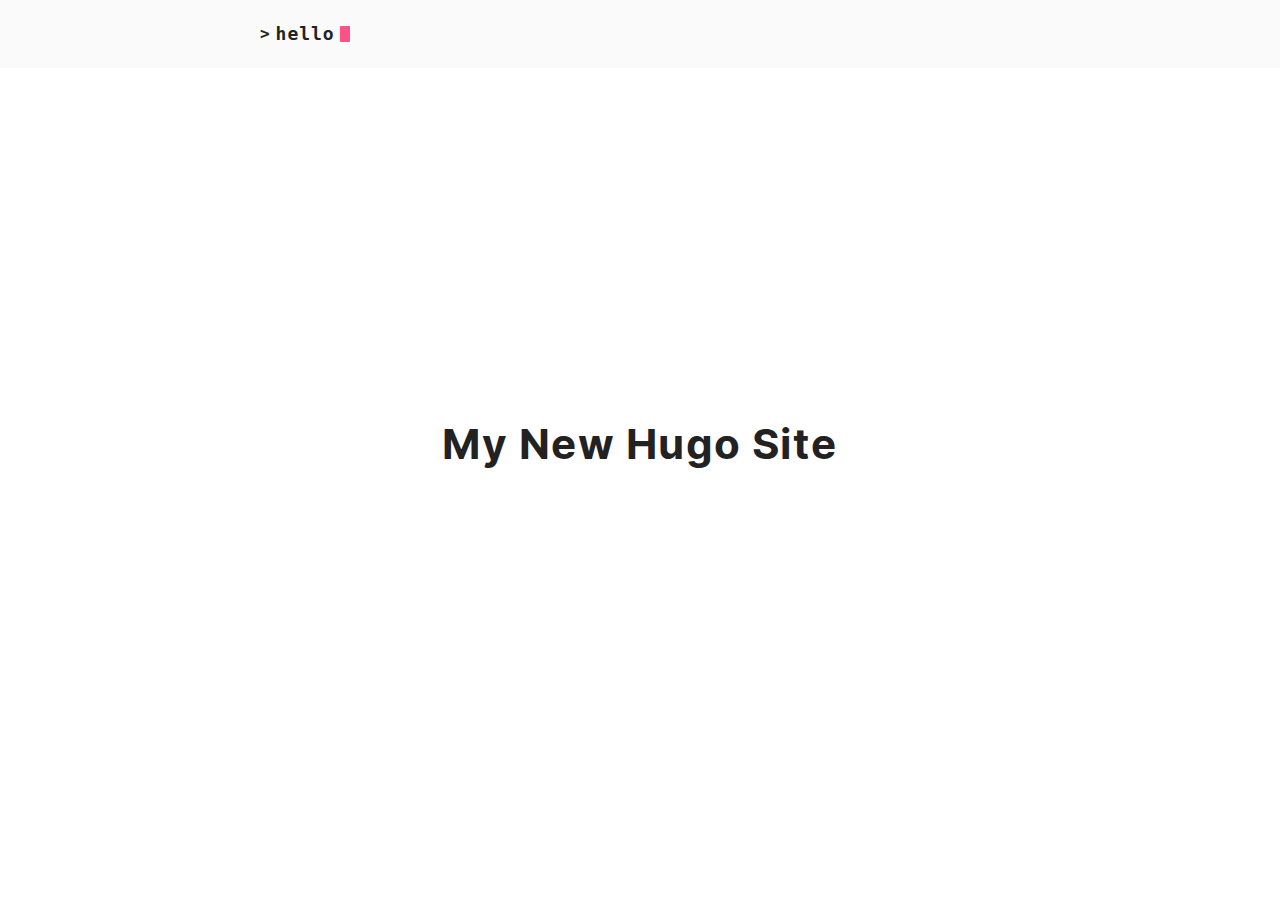
==== index.html @ 750bad56 "init commit" ====
<!DOCTYPE html>
<html lang="en">
    <head>
	<meta name="generator" content="Hugo 0.145.0">
        <meta charset="UTF-8">
<meta http-equiv="X-UA-Compatible" content="ie=edge">

<meta name="viewport" content="width=device-width, initial-scale=1, shrink-to-fit=no">
<meta name="author" content="">
<meta name="description" content="" />
<meta name="keywords" content="" />
<meta name="robots" content="noodp" />
<meta name="theme-color" content="" />
<link rel="canonical" href="https://macquarrielucas.github.io/" />


    <title>
        
            My New Hugo Site 
        
    </title>





  <link rel="stylesheet" href="/main.min.244183cde1a38e0b08f82c11791181288f9aac1cc9618cd6f4e9e7710c5768ba.css" integrity="sha256-JEGDzeGjjgsI&#43;CwReRGBKI&#43;arBzJYYzW9OnncQxXaLo=" crossorigin="anonymous">





    <link rel="apple-touch-icon" sizes="180x180" href="/apple-touch-icon.png">
    <link rel="icon" type="image/png" sizes="32x32" href="/favicon-32x32.png">
    <link rel="icon" type="image/png" sizes="16x16" href="/favicon-16x16.png">
    <link rel="manifest" href="/site.webmanifest">
    <link rel="mask-icon" href="/safari-pinned-tab.svg" color="">
    <link rel="shortcut icon" href="/favicon.ico">
    <meta name="msapplication-TileColor" content="">



  <meta itemprop="name" content="My New Hugo Site">
  <meta itemprop="datePublished" content="2025-03-16T07:14:20-03:00">
  <meta itemprop="dateModified" content="2025-03-16T07:14:20-03:00">

  <meta name="twitter:card" content="summary">
  <meta name="twitter:title" content="My New Hugo Site">









<link rel="alternate" type="application/rss+xml" href="https://macquarrielucas.github.io/index.xml" title="My New Hugo Site" />









    </head>

    
    <body class="">

    
        <div class="container">
            <header class="header">
    <span class="header__inner">
        <a href="/" style="text-decoration: none;">
    <div class="logo">
        
            <span class="logo__mark">></span>
            <span class="logo__text ">
                hello</span>
            <span class="logo__cursor" style=
                  "
                   
                   ">
            </span>
        
    </div>
</a>


        <span class="header__right">
        </span>
    </span>
</header>


            <div class="content">
                
    <main>
        <div>
            

            <h1>My New Hugo Site</h1>

            
        </div>
    </main>

            </div>

            
                <footer class="footer">
    
    
</footer>

            
        </div>

        



<script type="text/javascript" src="/bundle.min.e89fda0f29b95d33f6f4224dd9e5cf69d84aff3818be2b0d73e731689cc374261b016d17d46f8381962fb4a1577ba3017b1f23509d894f6e66431f988c00889e.js" integrity="sha512-6J/aDym5XTP29CJN2eXPadhK/zgYvisNc&#43;cxaJzDdCYbAW0X1G&#43;DgZYvtKFXe6MBex8jUJ2JT25mQx&#43;YjACIng=="></script>




    </body>
</html>
---- main.min.244183cde1a38e0b08f82c11791181288f9aac1cc9618cd6f4e9e7710c5768ba.css ----
﻿::-webkit-scrollbar{width:8px;height:8px;background:#212020}::-webkit-scrollbar-thumb{background:#888}::-webkit-scrollbar-thumb:hover{background:#dcdcdc}html{line-height:1.15;-webkit-text-size-adjust:100%}body{margin:0}main{display:block}h1{font-size:2em;margin:.67em 0}hr{box-sizing:content-box;height:0;overflow:visible}pre{font-family:monospace,monospace;font-display:auto;font-size:1em}a{background-color:transparent}abbr[title]{border-bottom:none;text-decoration:underline;text-decoration:underline dotted}b,strong{font-weight:bolder}code,kbd,samp{font-family:monospace,monospace;font-display:auto;font-size:1em}small{font-size:80%}sub,sup{font-size:75%;line-height:0;position:relative;vertical-align:baseline}sub{bottom:-.25em}sup{top:-.5em}img{border-style:none}button,input,optgroup,select,textarea{font-family:inherit;font-display:auto;font-size:100%;line-height:1.15;margin:0}button,input{overflow:visible}button,select{text-transform:none}button,[type=button],[type=reset],[type=submit]{-webkit-appearance:button}button::-moz-focus-inner,[type=button]::-moz-focus-inner,[type=reset]::-moz-focus-inner,[type=submit]::-moz-focus-inner{border-style:none;padding:0}button:-moz-focusring,[type=button]:-moz-focusring,[type=reset]:-moz-focusring,[type=submit]:-moz-focusring{outline:1px dotted ButtonText}fieldset{padding:.35em .75em .625em}legend{box-sizing:border-box;color:inherit;display:table;max-width:100%;padding:0;white-space:normal}progress{vertical-align:baseline}textarea{overflow:auto}[type=checkbox],[type=radio]{box-sizing:border-box;padding:0}[type=number]::-webkit-inner-spin-button,[type=number]::-webkit-outer-spin-button{height:auto}[type=search]{-webkit-appearance:textfield;outline-offset:-2px}[type=search]::-webkit-search-decoration{-webkit-appearance:none}::-webkit-file-upload-button{-webkit-appearance:button;font:inherit}details{display:block}summary{display:list-item}template{display:none}[hidden]{display:none}code[class*=language-],pre[class*=language-]{color:#fff;background:0 0;font-family:Consolas,Monaco,andale mono,ubuntu mono,monospace;font-size:1em;text-align:left;text-shadow:0 -.1em .2em #000;white-space:pre;word-spacing:normal;word-break:normal;word-wrap:normal;line-height:1.5;-moz-tab-size:4;-o-tab-size:4;tab-size:4;-webkit-hyphens:none;-moz-hyphens:none;-ms-hyphens:none;hyphens:none}pre[class*=language-],:not(pre)>code[class*=language-]{background:#141414}pre[class*=language-]{border-radius:.5em;border:.3em solid #545454;box-shadow:1px 1px .5em black inset;margin:.5em 0;overflow:auto;padding:1em}pre[class*=language-]::-moz-selection{background:#27292a}pre[class*=language-]::selection{background:#27292a}pre[class*=language-]::-moz-selection,pre[class*=language-] ::-moz-selection,code[class*=language-]::-moz-selection,code[class*=language-] ::-moz-selection{text-shadow:none;background:rgba(237,237,237,.15)}pre[class*=language-]::selection,pre[class*=language-] ::selection,code[class*=language-]::selection,code[class*=language-] ::selection{text-shadow:none;background:rgba(237,237,237,.15)}:not(pre)>code[class*=language-]{border-radius:.3em;border:.13em solid #545454;box-shadow:1px 1px .3em -.1em black inset;padding:.15em .2em .05em;white-space:normal}.token.comment,.token.prolog,.token.doctype,.token.cdata{color:#787878}.token.punctuation{opacity:.7}.token.namespace{opacity:.7}.token.tag,.token.boolean,.token.number,.token.deleted{color:#cf694a}.token.keyword,.token.property,.token.selector,.token.constant,.token.symbol,.token.builtin{color:#f9ee9a}.token.attr-name,.token.attr-value,.token.string,.token.char,.token.operator,.token.entity,.token.url,.language-css .token.string,.style .token.string,.token.variable,.token.inserted{color:#919e6b}.token.atrule{color:#7386a5}.token.regex,.token.important{color:#e9c163}.token.important,.token.bold{font-weight:700}.token.italic{font-style:italic}.token.entity{cursor:help}pre[data-line]{padding:1em 0 1em 3em;position:relative}.language-markup .token.tag,.language-markup .token.attr-name,.language-markup .token.punctuation{color:#ad895c}.token{position:relative;z-index:1}.line-highlight{background:rgba(84,84,84,.25);background:linear-gradient(to right,rgba(84,84,84,.1) 70%,rgba(84,84,84,0));border-bottom:1px dashed #545454;border-top:1px dashed #545454;left:0;line-height:inherit;margin-top:.75em;padding:inherit 0;pointer-events:none;position:absolute;right:0;white-space:pre;z-index:0}.line-highlight:before,.line-highlight[data-end]:after{background-color:#8794a6;border-radius:999px;box-shadow:0 1px white;color:#f5f2f0;content:attr(data-start);font:700 65%/1.5 sans-serif;left:.6em;min-width:1em;padding:0 .5em;position:absolute;text-align:center;text-shadow:none;top:.4em;vertical-align:.3em}.line-highlight[data-end]:after{bottom:.4em;content:attr(data-end);top:auto}pre[data-line]{position:relative;padding:1em 0 1em 3em}.line-highlight{position:absolute;left:0;right:0;padding:inherit 0;margin-top:1em;background:rgba(153,122,102,8%);background:linear-gradient(to right,rgba(153,122,102,.1) 70%,rgba(153,122,102,0));pointer-events:none;line-height:inherit;white-space:pre}@media print{.line-highlight{-webkit-print-color-adjust:exact;color-adjust:exact}}.line-highlight:before,.line-highlight[data-end]:after{content:attr(data-start);position:absolute;top:.4em;left:.6em;min-width:1em;padding:0 .5em;background-color:rgba(153,122,102,.4);color:#f5f2f0;font:700 65%/1.5 sans-serif;text-align:center;vertical-align:.3em;border-radius:999px;text-shadow:none;box-shadow:0 1px white}.line-highlight[data-end]:after{content:attr(data-end);top:auto;bottom:.4em}.line-numbers .line-highlight:before,.line-numbers .line-highlight:after{content:none}pre[id].linkable-line-numbers span.line-numbers-rows{pointer-events:all}pre[id].linkable-line-numbers span.line-numbers-rows>span:before{cursor:pointer}pre[id].linkable-line-numbers span.line-numbers-rows>span:hover:before{background-color:rgba(128,128,128,.2)}pre[class*=language-].line-numbers{position:relative;padding-left:3.8em;counter-reset:linenumber}pre[class*=language-].line-numbers>code{position:relative;white-space:inherit}.line-numbers .line-numbers-rows{position:absolute;pointer-events:none;top:0;font-size:100%;left:-3.8em;width:3em;letter-spacing:-1px;border-right:1px solid #999;-webkit-user-select:none;-moz-user-select:none;-ms-user-select:none;user-select:none}.line-numbers-rows>span{display:block;counter-increment:linenumber}.line-numbers-rows>span:before{content:counter(linenumber);color:#999;display:block;padding-right:.8em;text-align:right}div.code-toolbar{position:relative}div.code-toolbar>.toolbar{position:absolute;top:.3em;right:.2em;transition:opacity .3s ease-in-out;opacity:0}div.code-toolbar:hover>.toolbar{opacity:1}div.code-toolbar:focus-within>.toolbar{opacity:1}div.code-toolbar>.toolbar .toolbar-item{display:inline-block}div.code-toolbar>.toolbar a{cursor:pointer}div.code-toolbar>.toolbar button{background:0 0;border:0;color:inherit;font:inherit;line-height:normal;overflow:visible;padding:0;-webkit-user-select:none;-moz-user-select:none;-ms-user-select:none}div.code-toolbar>.toolbar a,div.code-toolbar>.toolbar button,div.code-toolbar>.toolbar span{color:#bbb;font-size:.8em;padding:0 .5em;background:#f5f2f0;background:rgba(224,224,224,.2);box-shadow:0 2px rgba(0,0,0,.2);border-radius:.5em}div.code-toolbar>.toolbar a:hover,div.code-toolbar>.toolbar a:focus,div.code-toolbar>.toolbar button:hover,div.code-toolbar>.toolbar button:focus,div.code-toolbar>.toolbar span:hover,div.code-toolbar>.toolbar span:focus{color:inherit;text-decoration:none}.fib{background-size:contain;background-position:50%;background-repeat:no-repeat}.fi{background-size:contain;background-position:50%;background-repeat:no-repeat;position:relative;display:inline-block;width:1.33333333em;line-height:1em}.fi:before{content:'\00a0'}.fi.fis{width:1em}.fi-xx{background-image:url(../flags/4x3/xx.svg)}.fi-xx.fis{background-image:url(../flags/1x1/xx.svg)}.fi-ad{background-image:url(../flags/4x3/ad.svg)}.fi-ad.fis{background-image:url(../flags/1x1/ad.svg)}.fi-ae{background-image:url(../flags/4x3/ae.svg)}.fi-ae.fis{background-image:url(../flags/1x1/ae.svg)}.fi-af{background-image:url(../flags/4x3/af.svg)}.fi-af.fis{background-image:url(../flags/1x1/af.svg)}.fi-ag{background-image:url(../flags/4x3/ag.svg)}.fi-ag.fis{background-image:url(../flags/1x1/ag.svg)}.fi-ai{background-image:url(../flags/4x3/ai.svg)}.fi-ai.fis{background-image:url(../flags/1x1/ai.svg)}.fi-al{background-image:url(../flags/4x3/al.svg)}.fi-al.fis{background-image:url(../flags/1x1/al.svg)}.fi-am{background-image:url(../flags/4x3/am.svg)}.fi-am.fis{background-image:url(../flags/1x1/am.svg)}.fi-ao{background-image:url(../flags/4x3/ao.svg)}.fi-ao.fis{background-image:url(../flags/1x1/ao.svg)}.fi-aq{background-image:url(../flags/4x3/aq.svg)}.fi-aq.fis{background-image:url(../flags/1x1/aq.svg)}.fi-ar{background-image:url(../flags/4x3/ar.svg)}.fi-ar.fis{background-image:url(../flags/1x1/ar.svg)}.fi-as{background-image:url(../flags/4x3/as.svg)}.fi-as.fis{background-image:url(../flags/1x1/as.svg)}.fi-at{background-image:url(../flags/4x3/at.svg)}.fi-at.fis{background-image:url(../flags/1x1/at.svg)}.fi-au{background-image:url(../flags/4x3/au.svg)}.fi-au.fis{background-image:url(../flags/1x1/au.svg)}.fi-aw{background-image:url(../flags/4x3/aw.svg)}.fi-aw.fis{background-image:url(../flags/1x1/aw.svg)}.fi-ax{background-image:url(../flags/4x3/ax.svg)}.fi-ax.fis{background-image:url(../flags/1x1/ax.svg)}.fi-az{background-image:url(../flags/4x3/az.svg)}.fi-az.fis{background-image:url(../flags/1x1/az.svg)}.fi-ba{background-image:url(../flags/4x3/ba.svg)}.fi-ba.fis{background-image:url(../flags/1x1/ba.svg)}.fi-bb{background-image:url(../flags/4x3/bb.svg)}.fi-bb.fis{background-image:url(../flags/1x1/bb.svg)}.fi-bd{background-image:url(../flags/4x3/bd.svg)}.fi-bd.fis{background-image:url(../flags/1x1/bd.svg)}.fi-be{background-image:url(../flags/4x3/be.svg)}.fi-be.fis{background-image:url(../flags/1x1/be.svg)}.fi-bf{background-image:url(../flags/4x3/bf.svg)}.fi-bf.fis{background-image:url(../flags/1x1/bf.svg)}.fi-bg{background-image:url(../flags/4x3/bg.svg)}.fi-bg.fis{background-image:url(../flags/1x1/bg.svg)}.fi-bh{background-image:url(../flags/4x3/bh.svg)}.fi-bh.fis{background-image:url(../flags/1x1/bh.svg)}.fi-bi{background-image:url(../flags/4x3/bi.svg)}.fi-bi.fis{background-image:url(../flags/1x1/bi.svg)}.fi-bj{background-image:url(../flags/4x3/bj.svg)}.fi-bj.fis{background-image:url(../flags/1x1/bj.svg)}.fi-bl{background-image:url(../flags/4x3/bl.svg)}.fi-bl.fis{background-image:url(../flags/1x1/bl.svg)}.fi-bm{background-image:url(../flags/4x3/bm.svg)}.fi-bm.fis{background-image:url(../flags/1x1/bm.svg)}.fi-bn{background-image:url(../flags/4x3/bn.svg)}.fi-bn.fis{background-image:url(../flags/1x1/bn.svg)}.fi-bo{background-image:url(../flags/4x3/bo.svg)}.fi-bo.fis{background-image:url(../flags/1x1/bo.svg)}.fi-bq{background-image:url(../flags/4x3/bq.svg)}.fi-bq.fis{background-image:url(../flags/1x1/bq.svg)}.fi-br{background-image:url(../flags/4x3/br.svg)}.fi-br.fis{background-image:url(../flags/1x1/br.svg)}.fi-bs{background-image:url(../flags/4x3/bs.svg)}.fi-bs.fis{background-image:url(../flags/1x1/bs.svg)}.fi-bt{background-image:url(../flags/4x3/bt.svg)}.fi-bt.fis{background-image:url(../flags/1x1/bt.svg)}.fi-bv{background-image:url(../flags/4x3/bv.svg)}.fi-bv.fis{background-image:url(../flags/1x1/bv.svg)}.fi-bw{background-image:url(../flags/4x3/bw.svg)}.fi-bw.fis{background-image:url(../flags/1x1/bw.svg)}.fi-by{background-image:url(../flags/4x3/by.svg)}.fi-by.fis{background-image:url(../flags/1x1/by.svg)}.fi-bz{background-image:url(../flags/4x3/bz.svg)}.fi-bz.fis{background-image:url(../flags/1x1/bz.svg)}.fi-ca{background-image:url(../flags/4x3/ca.svg)}.fi-ca.fis{background-image:url(../flags/1x1/ca.svg)}.fi-cc{background-image:url(../flags/4x3/cc.svg)}.fi-cc.fis{background-image:url(../flags/1x1/cc.svg)}.fi-cd{background-image:url(../flags/4x3/cd.svg)}.fi-cd.fis{background-image:url(../flags/1x1/cd.svg)}.fi-cf{background-image:url(../flags/4x3/cf.svg)}.fi-cf.fis{background-image:url(../flags/1x1/cf.svg)}.fi-cg{background-image:url(../flags/4x3/cg.svg)}.fi-cg.fis{background-image:url(../flags/1x1/cg.svg)}.fi-ch{background-image:url(../flags/4x3/ch.svg)}.fi-ch.fis{background-image:url(../flags/1x1/ch.svg)}.fi-ci{background-image:url(../flags/4x3/ci.svg)}.fi-ci.fis{background-image:url(../flags/1x1/ci.svg)}.fi-ck{background-image:url(../flags/4x3/ck.svg)}.fi-ck.fis{background-image:url(../flags/1x1/ck.svg)}.fi-cl{background-image:url(../flags/4x3/cl.svg)}.fi-cl.fis{background-image:url(../flags/1x1/cl.svg)}.fi-cm{background-image:url(../flags/4x3/cm.svg)}.fi-cm.fis{background-image:url(../flags/1x1/cm.svg)}.fi-cn{background-image:url(../flags/4x3/cn.svg)}.fi-cn.fis{background-image:url(../flags/1x1/cn.svg)}.fi-co{background-image:url(../flags/4x3/co.svg)}.fi-co.fis{background-image:url(../flags/1x1/co.svg)}.fi-cr{background-image:url(../flags/4x3/cr.svg)}.fi-cr.fis{background-image:url(../flags/1x1/cr.svg)}.fi-cu{background-image:url(../flags/4x3/cu.svg)}.fi-cu.fis{background-image:url(../flags/1x1/cu.svg)}.fi-cv{background-image:url(../flags/4x3/cv.svg)}.fi-cv.fis{background-image:url(../flags/1x1/cv.svg)}.fi-cw{background-image:url(../flags/4x3/cw.svg)}.fi-cw.fis{background-image:url(../flags/1x1/cw.svg)}.fi-cx{background-image:url(../flags/4x3/cx.svg)}.fi-cx.fis{background-image:url(../flags/1x1/cx.svg)}.fi-cy{background-image:url(../flags/4x3/cy.svg)}.fi-cy.fis{background-image:url(../flags/1x1/cy.svg)}.fi-cz{background-image:url(../flags/4x3/cz.svg)}.fi-cz.fis{background-image:url(../flags/1x1/cz.svg)}.fi-de{background-image:url(../flags/4x3/de.svg)}.fi-de.fis{background-image:url(../flags/1x1/de.svg)}.fi-dj{background-image:url(../flags/4x3/dj.svg)}.fi-dj.fis{background-image:url(../flags/1x1/dj.svg)}.fi-dk{background-image:url(../flags/4x3/dk.svg)}.fi-dk.fis{background-image:url(../flags/1x1/dk.svg)}.fi-dm{background-image:url(../flags/4x3/dm.svg)}.fi-dm.fis{background-image:url(../flags/1x1/dm.svg)}.fi-do{background-image:url(../flags/4x3/do.svg)}.fi-do.fis{background-image:url(../flags/1x1/do.svg)}.fi-dz{background-image:url(../flags/4x3/dz.svg)}.fi-dz.fis{background-image:url(../flags/1x1/dz.svg)}.fi-ec{background-image:url(../flags/4x3/ec.svg)}.fi-ec.fis{background-image:url(../flags/1x1/ec.svg)}.fi-ee{background-image:url(../flags/4x3/ee.svg)}.fi-ee.fis{background-image:url(../flags/1x1/ee.svg)}.fi-eg{background-image:url(../flags/4x3/eg.svg)}.fi-eg.fis{background-image:url(../flags/1x1/eg.svg)}.fi-eh{background-image:url(../flags/4x3/eh.svg)}.fi-eh.fis{background-image:url(../flags/1x1/eh.svg)}.fi-er{background-image:url(../flags/4x3/er.svg)}.fi-er.fis{background-image:url(../flags/1x1/er.svg)}.fi-es{background-image:url(../flags/4x3/es.svg)}.fi-es.fis{background-image:url(../flags/1x1/es.svg)}.fi-et{background-image:url(../flags/4x3/et.svg)}.fi-et.fis{background-image:url(../flags/1x1/et.svg)}.fi-fi{background-image:url(../flags/4x3/fi.svg)}.fi-fi.fis{background-image:url(../flags/1x1/fi.svg)}.fi-fj{background-image:url(../flags/4x3/fj.svg)}.fi-fj.fis{background-image:url(../flags/1x1/fj.svg)}.fi-fk{background-image:url(../flags/4x3/fk.svg)}.fi-fk.fis{background-image:url(../flags/1x1/fk.svg)}.fi-fm{background-image:url(../flags/4x3/fm.svg)}.fi-fm.fis{background-image:url(../flags/1x1/fm.svg)}.fi-fo{background-image:url(../flags/4x3/fo.svg)}.fi-fo.fis{background-image:url(../flags/1x1/fo.svg)}.fi-fr{background-image:url(../flags/4x3/fr.svg)}.fi-fr.fis{background-image:url(../flags/1x1/fr.svg)}.fi-ga{background-image:url(../flags/4x3/ga.svg)}.fi-ga.fis{background-image:url(../flags/1x1/ga.svg)}.fi-gb{background-image:url(../flags/4x3/gb.svg)}.fi-gb.fis{background-image:url(../flags/1x1/gb.svg)}.fi-gd{background-image:url(../flags/4x3/gd.svg)}.fi-gd.fis{background-image:url(../flags/1x1/gd.svg)}.fi-ge{background-image:url(../flags/4x3/ge.svg)}.fi-ge.fis{background-image:url(../flags/1x1/ge.svg)}.fi-gf{background-image:url(../flags/4x3/gf.svg)}.fi-gf.fis{background-image:url(../flags/1x1/gf.svg)}.fi-gg{background-image:url(../flags/4x3/gg.svg)}.fi-gg.fis{background-image:url(../flags/1x1/gg.svg)}.fi-gh{background-image:url(../flags/4x3/gh.svg)}.fi-gh.fis{background-image:url(../flags/1x1/gh.svg)}.fi-gi{background-image:url(../flags/4x3/gi.svg)}.fi-gi.fis{background-image:url(../flags/1x1/gi.svg)}.fi-gl{background-image:url(../flags/4x3/gl.svg)}.fi-gl.fis{background-image:url(../flags/1x1/gl.svg)}.fi-gm{background-image:url(../flags/4x3/gm.svg)}.fi-gm.fis{background-image:url(../flags/1x1/gm.svg)}.fi-gn{background-image:url(../flags/4x3/gn.svg)}.fi-gn.fis{background-image:url(../flags/1x1/gn.svg)}.fi-gp{background-image:url(../flags/4x3/gp.svg)}.fi-gp.fis{background-image:url(../flags/1x1/gp.svg)}.fi-gq{background-image:url(../flags/4x3/gq.svg)}.fi-gq.fis{background-image:url(../flags/1x1/gq.svg)}.fi-gr{background-image:url(../flags/4x3/gr.svg)}.fi-gr.fis{background-image:url(../flags/1x1/gr.svg)}.fi-gs{background-image:url(../flags/4x3/gs.svg)}.fi-gs.fis{background-image:url(../flags/1x1/gs.svg)}.fi-gt{background-image:url(../flags/4x3/gt.svg)}.fi-gt.fis{background-image:url(../flags/1x1/gt.svg)}.fi-gu{background-image:url(../flags/4x3/gu.svg)}.fi-gu.fis{background-image:url(../flags/1x1/gu.svg)}.fi-gw{background-image:url(../flags/4x3/gw.svg)}.fi-gw.fis{background-image:url(../flags/1x1/gw.svg)}.fi-gy{background-image:url(../flags/4x3/gy.svg)}.fi-gy.fis{background-image:url(../flags/1x1/gy.svg)}.fi-hk{background-image:url(../flags/4x3/hk.svg)}.fi-hk.fis{background-image:url(../flags/1x1/hk.svg)}.fi-hm{background-image:url(../flags/4x3/hm.svg)}.fi-hm.fis{background-image:url(../flags/1x1/hm.svg)}.fi-hn{background-image:url(../flags/4x3/hn.svg)}.fi-hn.fis{background-image:url(../flags/1x1/hn.svg)}.fi-hr{background-image:url(../flags/4x3/hr.svg)}.fi-hr.fis{background-image:url(../flags/1x1/hr.svg)}.fi-ht{background-image:url(../flags/4x3/ht.svg)}.fi-ht.fis{background-image:url(../flags/1x1/ht.svg)}.fi-hu{background-image:url(../flags/4x3/hu.svg)}.fi-hu.fis{background-image:url(../flags/1x1/hu.svg)}.fi-id{background-image:url(../flags/4x3/id.svg)}.fi-id.fis{background-image:url(../flags/1x1/id.svg)}.fi-ie{background-image:url(../flags/4x3/ie.svg)}.fi-ie.fis{background-image:url(../flags/1x1/ie.svg)}.fi-il{background-image:url(../flags/4x3/il.svg)}.fi-il.fis{background-image:url(../flags/1x1/il.svg)}.fi-im{background-image:url(../flags/4x3/im.svg)}.fi-im.fis{background-image:url(../flags/1x1/im.svg)}.fi-in{background-image:url(../flags/4x3/in.svg)}.fi-in.fis{background-image:url(../flags/1x1/in.svg)}.fi-io{background-image:url(../flags/4x3/io.svg)}.fi-io.fis{background-image:url(../flags/1x1/io.svg)}.fi-iq{background-image:url(../flags/4x3/iq.svg)}.fi-iq.fis{background-image:url(../flags/1x1/iq.svg)}.fi-ir{background-image:url(../flags/4x3/ir.svg)}.fi-ir.fis{background-image:url(../flags/1x1/ir.svg)}.fi-is{background-image:url(../flags/4x3/is.svg)}.fi-is.fis{background-image:url(../flags/1x1/is.svg)}.fi-it{background-image:url(../flags/4x3/it.svg)}.fi-it.fis{background-image:url(../flags/1x1/it.svg)}.fi-je{background-image:url(../flags/4x3/je.svg)}.fi-je.fis{background-image:url(../flags/1x1/je.svg)}.fi-jm{background-image:url(../flags/4x3/jm.svg)}.fi-jm.fis{background-image:url(../flags/1x1/jm.svg)}.fi-jo{background-image:url(../flags/4x3/jo.svg)}.fi-jo.fis{background-image:url(../flags/1x1/jo.svg)}.fi-jp{background-image:url(../flags/4x3/jp.svg)}.fi-jp.fis{background-image:url(../flags/1x1/jp.svg)}.fi-ke{background-image:url(../flags/4x3/ke.svg)}.fi-ke.fis{background-image:url(../flags/1x1/ke.svg)}.fi-kg{background-image:url(../flags/4x3/kg.svg)}.fi-kg.fis{background-image:url(../flags/1x1/kg.svg)}.fi-kh{background-image:url(../flags/4x3/kh.svg)}.fi-kh.fis{background-image:url(../flags/1x1/kh.svg)}.fi-ki{background-image:url(../flags/4x3/ki.svg)}.fi-ki.fis{background-image:url(../flags/1x1/ki.svg)}.fi-km{background-image:url(../flags/4x3/km.svg)}.fi-km.fis{background-image:url(../flags/1x1/km.svg)}.fi-kn{background-image:url(../flags/4x3/kn.svg)}.fi-kn.fis{background-image:url(../flags/1x1/kn.svg)}.fi-kp{background-image:url(../flags/4x3/kp.svg)}.fi-kp.fis{background-image:url(../flags/1x1/kp.svg)}.fi-kr{background-image:url(../flags/4x3/kr.svg)}.fi-kr.fis{background-image:url(../flags/1x1/kr.svg)}.fi-kw{background-image:url(../flags/4x3/kw.svg)}.fi-kw.fis{background-image:url(../flags/1x1/kw.svg)}.fi-ky{background-image:url(../flags/4x3/ky.svg)}.fi-ky.fis{background-image:url(../flags/1x1/ky.svg)}.fi-kz{background-image:url(../flags/4x3/kz.svg)}.fi-kz.fis{background-image:url(../flags/1x1/kz.svg)}.fi-la{background-image:url(../flags/4x3/la.svg)}.fi-la.fis{background-image:url(../flags/1x1/la.svg)}.fi-lb{background-image:url(../flags/4x3/lb.svg)}.fi-lb.fis{background-image:url(../flags/1x1/lb.svg)}.fi-lc{background-image:url(../flags/4x3/lc.svg)}.fi-lc.fis{background-image:url(../flags/1x1/lc.svg)}.fi-li{background-image:url(../flags/4x3/li.svg)}.fi-li.fis{background-image:url(../flags/1x1/li.svg)}.fi-lk{background-image:url(../flags/4x3/lk.svg)}.fi-lk.fis{background-image:url(../flags/1x1/lk.svg)}.fi-lr{background-image:url(../flags/4x3/lr.svg)}.fi-lr.fis{background-image:url(../flags/1x1/lr.svg)}.fi-ls{background-image:url(../flags/4x3/ls.svg)}.fi-ls.fis{background-image:url(../flags/1x1/ls.svg)}.fi-lt{background-image:url(../flags/4x3/lt.svg)}.fi-lt.fis{background-image:url(../flags/1x1/lt.svg)}.fi-lu{background-image:url(../flags/4x3/lu.svg)}.fi-lu.fis{background-image:url(../flags/1x1/lu.svg)}.fi-lv{background-image:url(../flags/4x3/lv.svg)}.fi-lv.fis{background-image:url(../flags/1x1/lv.svg)}.fi-ly{background-image:url(../flags/4x3/ly.svg)}.fi-ly.fis{background-image:url(../flags/1x1/ly.svg)}.fi-ma{background-image:url(../flags/4x3/ma.svg)}.fi-ma.fis{background-image:url(../flags/1x1/ma.svg)}.fi-mc{background-image:url(../flags/4x3/mc.svg)}.fi-mc.fis{background-image:url(../flags/1x1/mc.svg)}.fi-md{background-image:url(../flags/4x3/md.svg)}.fi-md.fis{background-image:url(../flags/1x1/md.svg)}.fi-me{background-image:url(../flags/4x3/me.svg)}.fi-me.fis{background-image:url(../flags/1x1/me.svg)}.fi-mf{background-image:url(../flags/4x3/mf.svg)}.fi-mf.fis{background-image:url(../flags/1x1/mf.svg)}.fi-mg{background-image:url(../flags/4x3/mg.svg)}.fi-mg.fis{background-image:url(../flags/1x1/mg.svg)}.fi-mh{background-image:url(../flags/4x3/mh.svg)}.fi-mh.fis{background-image:url(../flags/1x1/mh.svg)}.fi-mk{background-image:url(../flags/4x3/mk.svg)}.fi-mk.fis{background-image:url(../flags/1x1/mk.svg)}.fi-ml{background-image:url(../flags/4x3/ml.svg)}.fi-ml.fis{background-image:url(../flags/1x1/ml.svg)}.fi-mm{background-image:url(../flags/4x3/mm.svg)}.fi-mm.fis{background-image:url(../flags/1x1/mm.svg)}.fi-mn{background-image:url(../flags/4x3/mn.svg)}.fi-mn.fis{background-image:url(../flags/1x1/mn.svg)}.fi-mo{background-image:url(../flags/4x3/mo.svg)}.fi-mo.fis{background-image:url(../flags/1x1/mo.svg)}.fi-mp{background-image:url(../flags/4x3/mp.svg)}.fi-mp.fis{background-image:url(../flags/1x1/mp.svg)}.fi-mq{background-image:url(../flags/4x3/mq.svg)}.fi-mq.fis{background-image:url(../flags/1x1/mq.svg)}.fi-mr{background-image:url(../flags/4x3/mr.svg)}.fi-mr.fis{background-image:url(../flags/1x1/mr.svg)}.fi-ms{background-image:url(../flags/4x3/ms.svg)}.fi-ms.fis{background-image:url(../flags/1x1/ms.svg)}.fi-mt{background-image:url(../flags/4x3/mt.svg)}.fi-mt.fis{background-image:url(../flags/1x1/mt.svg)}.fi-mu{background-image:url(../flags/4x3/mu.svg)}.fi-mu.fis{background-image:url(../flags/1x1/mu.svg)}.fi-mv{background-image:url(../flags/4x3/mv.svg)}.fi-mv.fis{background-image:url(../flags/1x1/mv.svg)}.fi-mw{background-image:url(../flags/4x3/mw.svg)}.fi-mw.fis{background-image:url(../flags/1x1/mw.svg)}.fi-mx{background-image:url(../flags/4x3/mx.svg)}.fi-mx.fis{background-image:url(../flags/1x1/mx.svg)}.fi-my{background-image:url(../flags/4x3/my.svg)}.fi-my.fis{background-image:url(../flags/1x1/my.svg)}.fi-mz{background-image:url(../flags/4x3/mz.svg)}.fi-mz.fis{background-image:url(../flags/1x1/mz.svg)}.fi-na{background-image:url(../flags/4x3/na.svg)}.fi-na.fis{background-image:url(../flags/1x1/na.svg)}.fi-nc{background-image:url(../flags/4x3/nc.svg)}.fi-nc.fis{background-image:url(../flags/1x1/nc.svg)}.fi-ne{background-image:url(../flags/4x3/ne.svg)}.fi-ne.fis{background-image:url(../flags/1x1/ne.svg)}.fi-nf{background-image:url(../flags/4x3/nf.svg)}.fi-nf.fis{background-image:url(../flags/1x1/nf.svg)}.fi-ng{background-image:url(../flags/4x3/ng.svg)}.fi-ng.fis{background-image:url(../flags/1x1/ng.svg)}.fi-ni{background-image:url(../flags/4x3/ni.svg)}.fi-ni.fis{background-image:url(../flags/1x1/ni.svg)}.fi-nl{background-image:url(../flags/4x3/nl.svg)}.fi-nl.fis{background-image:url(../flags/1x1/nl.svg)}.fi-no{background-image:url(../flags/4x3/no.svg)}.fi-no.fis{background-image:url(../flags/1x1/no.svg)}.fi-np{background-image:url(../flags/4x3/np.svg)}.fi-np.fis{background-image:url(../flags/1x1/np.svg)}.fi-nr{background-image:url(../flags/4x3/nr.svg)}.fi-nr.fis{background-image:url(../flags/1x1/nr.svg)}.fi-nu{background-image:url(../flags/4x3/nu.svg)}.fi-nu.fis{background-image:url(../flags/1x1/nu.svg)}.fi-nz{background-image:url(../flags/4x3/nz.svg)}.fi-nz.fis{background-image:url(../flags/1x1/nz.svg)}.fi-om{background-image:url(../flags/4x3/om.svg)}.fi-om.fis{background-image:url(../flags/1x1/om.svg)}.fi-pa{background-image:url(../flags/4x3/pa.svg)}.fi-pa.fis{background-image:url(../flags/1x1/pa.svg)}.fi-pe{background-image:url(../flags/4x3/pe.svg)}.fi-pe.fis{background-image:url(../flags/1x1/pe.svg)}.fi-pf{background-image:url(../flags/4x3/pf.svg)}.fi-pf.fis{background-image:url(../flags/1x1/pf.svg)}.fi-pg{background-image:url(../flags/4x3/pg.svg)}.fi-pg.fis{background-image:url(../flags/1x1/pg.svg)}.fi-ph{background-image:url(../flags/4x3/ph.svg)}.fi-ph.fis{background-image:url(../flags/1x1/ph.svg)}.fi-pk{background-image:url(../flags/4x3/pk.svg)}.fi-pk.fis{background-image:url(../flags/1x1/pk.svg)}.fi-pl{background-image:url(../flags/4x3/pl.svg)}.fi-pl.fis{background-image:url(../flags/1x1/pl.svg)}.fi-pm{background-image:url(../flags/4x3/pm.svg)}.fi-pm.fis{background-image:url(../flags/1x1/pm.svg)}.fi-pn{background-image:url(../flags/4x3/pn.svg)}.fi-pn.fis{background-image:url(../flags/1x1/pn.svg)}.fi-pr{background-image:url(../flags/4x3/pr.svg)}.fi-pr.fis{background-image:url(../flags/1x1/pr.svg)}.fi-ps{background-image:url(../flags/4x3/ps.svg)}.fi-ps.fis{background-image:url(../flags/1x1/ps.svg)}.fi-pt{background-image:url(../flags/4x3/pt.svg)}.fi-pt.fis{background-image:url(../flags/1x1/pt.svg)}.fi-pw{background-image:url(../flags/4x3/pw.svg)}.fi-pw.fis{background-image:url(../flags/1x1/pw.svg)}.fi-py{background-image:url(../flags/4x3/py.svg)}.fi-py.fis{background-image:url(../flags/1x1/py.svg)}.fi-qa{background-image:url(../flags/4x3/qa.svg)}.fi-qa.fis{background-image:url(../flags/1x1/qa.svg)}.fi-re{background-image:url(../flags/4x3/re.svg)}.fi-re.fis{background-image:url(../flags/1x1/re.svg)}.fi-ro{background-image:url(../flags/4x3/ro.svg)}.fi-ro.fis{background-image:url(../flags/1x1/ro.svg)}.fi-rs{background-image:url(../flags/4x3/rs.svg)}.fi-rs.fis{background-image:url(../flags/1x1/rs.svg)}.fi-ru{background-image:url(../flags/4x3/ru.svg)}.fi-ru.fis{background-image:url(../flags/1x1/ru.svg)}.fi-rw{background-image:url(../flags/4x3/rw.svg)}.fi-rw.fis{background-image:url(../flags/1x1/rw.svg)}.fi-sa{background-image:url(../flags/4x3/sa.svg)}.fi-sa.fis{background-image:url(../flags/1x1/sa.svg)}.fi-sb{background-image:url(../flags/4x3/sb.svg)}.fi-sb.fis{background-image:url(../flags/1x1/sb.svg)}.fi-sc{background-image:url(../flags/4x3/sc.svg)}.fi-sc.fis{background-image:url(../flags/1x1/sc.svg)}.fi-sd{background-image:url(../flags/4x3/sd.svg)}.fi-sd.fis{background-image:url(../flags/1x1/sd.svg)}.fi-se{background-image:url(../flags/4x3/se.svg)}.fi-se.fis{background-image:url(../flags/1x1/se.svg)}.fi-sg{background-image:url(../flags/4x3/sg.svg)}.fi-sg.fis{background-image:url(../flags/1x1/sg.svg)}.fi-sh{background-image:url(../flags/4x3/sh.svg)}.fi-sh.fis{background-image:url(../flags/1x1/sh.svg)}.fi-si{background-image:url(../flags/4x3/si.svg)}.fi-si.fis{background-image:url(../flags/1x1/si.svg)}.fi-sj{background-image:url(../flags/4x3/sj.svg)}.fi-sj.fis{background-image:url(../flags/1x1/sj.svg)}.fi-sk{background-image:url(../flags/4x3/sk.svg)}.fi-sk.fis{background-image:url(../flags/1x1/sk.svg)}.fi-sl{background-image:url(../flags/4x3/sl.svg)}.fi-sl.fis{background-image:url(../flags/1x1/sl.svg)}.fi-sm{background-image:url(../flags/4x3/sm.svg)}.fi-sm.fis{background-image:url(../flags/1x1/sm.svg)}.fi-sn{background-image:url(../flags/4x3/sn.svg)}.fi-sn.fis{background-image:url(../flags/1x1/sn.svg)}.fi-so{background-image:url(../flags/4x3/so.svg)}.fi-so.fis{background-image:url(../flags/1x1/so.svg)}.fi-sr{background-image:url(../flags/4x3/sr.svg)}.fi-sr.fis{background-image:url(../flags/1x1/sr.svg)}.fi-ss{background-image:url(../flags/4x3/ss.svg)}.fi-ss.fis{background-image:url(../flags/1x1/ss.svg)}.fi-st{background-image:url(../flags/4x3/st.svg)}.fi-st.fis{background-image:url(../flags/1x1/st.svg)}.fi-sv{background-image:url(../flags/4x3/sv.svg)}.fi-sv.fis{background-image:url(../flags/1x1/sv.svg)}.fi-sx{background-image:url(../flags/4x3/sx.svg)}.fi-sx.fis{background-image:url(../flags/1x1/sx.svg)}.fi-sy{background-image:url(../flags/4x3/sy.svg)}.fi-sy.fis{background-image:url(../flags/1x1/sy.svg)}.fi-sz{background-image:url(../flags/4x3/sz.svg)}.fi-sz.fis{background-image:url(../flags/1x1/sz.svg)}.fi-tc{background-image:url(../flags/4x3/tc.svg)}.fi-tc.fis{background-image:url(../flags/1x1/tc.svg)}.fi-td{background-image:url(../flags/4x3/td.svg)}.fi-td.fis{background-image:url(../flags/1x1/td.svg)}.fi-tf{background-image:url(../flags/4x3/tf.svg)}.fi-tf.fis{background-image:url(../flags/1x1/tf.svg)}.fi-tg{background-image:url(../flags/4x3/tg.svg)}.fi-tg.fis{background-image:url(../flags/1x1/tg.svg)}.fi-th{background-image:url(../flags/4x3/th.svg)}.fi-th.fis{background-image:url(../flags/1x1/th.svg)}.fi-tj{background-image:url(../flags/4x3/tj.svg)}.fi-tj.fis{background-image:url(../flags/1x1/tj.svg)}.fi-tk{background-image:url(../flags/4x3/tk.svg)}.fi-tk.fis{background-image:url(../flags/1x1/tk.svg)}.fi-tl{background-image:url(../flags/4x3/tl.svg)}.fi-tl.fis{background-image:url(../flags/1x1/tl.svg)}.fi-tm{background-image:url(../flags/4x3/tm.svg)}.fi-tm.fis{background-image:url(../flags/1x1/tm.svg)}.fi-tn{background-image:url(../flags/4x3/tn.svg)}.fi-tn.fis{background-image:url(../flags/1x1/tn.svg)}.fi-to{background-image:url(../flags/4x3/to.svg)}.fi-to.fis{background-image:url(../flags/1x1/to.svg)}.fi-tr{background-image:url(../flags/4x3/tr.svg)}.fi-tr.fis{background-image:url(../flags/1x1/tr.svg)}.fi-tt{background-image:url(../flags/4x3/tt.svg)}.fi-tt.fis{background-image:url(../flags/1x1/tt.svg)}.fi-tv{background-image:url(../flags/4x3/tv.svg)}.fi-tv.fis{background-image:url(../flags/1x1/tv.svg)}.fi-tw{background-image:url(../flags/4x3/tw.svg)}.fi-tw.fis{background-image:url(../flags/1x1/tw.svg)}.fi-tz{background-image:url(../flags/4x3/tz.svg)}.fi-tz.fis{background-image:url(../flags/1x1/tz.svg)}.fi-ua{background-image:url(../flags/4x3/ua.svg)}.fi-ua.fis{background-image:url(../flags/1x1/ua.svg)}.fi-ug{background-image:url(../flags/4x3/ug.svg)}.fi-ug.fis{background-image:url(../flags/1x1/ug.svg)}.fi-um{background-image:url(../flags/4x3/um.svg)}.fi-um.fis{background-image:url(../flags/1x1/um.svg)}.fi-us{background-image:url(../flags/4x3/us.svg)}.fi-us.fis{background-image:url(../flags/1x1/us.svg)}.fi-uy{background-image:url(../flags/4x3/uy.svg)}.fi-uy.fis{background-image:url(../flags/1x1/uy.svg)}.fi-uz{background-image:url(../flags/4x3/uz.svg)}.fi-uz.fis{background-image:url(../flags/1x1/uz.svg)}.fi-va{background-image:url(../flags/4x3/va.svg)}.fi-va.fis{background-image:url(../flags/1x1/va.svg)}.fi-vc{background-image:url(../flags/4x3/vc.svg)}.fi-vc.fis{background-image:url(../flags/1x1/vc.svg)}.fi-ve{background-image:url(../flags/4x3/ve.svg)}.fi-ve.fis{background-image:url(../flags/1x1/ve.svg)}.fi-vg{background-image:url(../flags/4x3/vg.svg)}.fi-vg.fis{background-image:url(../flags/1x1/vg.svg)}.fi-vi{background-image:url(../flags/4x3/vi.svg)}.fi-vi.fis{background-image:url(../flags/1x1/vi.svg)}.fi-vn{background-image:url(../flags/4x3/vn.svg)}.fi-vn.fis{background-image:url(../flags/1x1/vn.svg)}.fi-vu{background-image:url(../flags/4x3/vu.svg)}.fi-vu.fis{background-image:url(../flags/1x1/vu.svg)}.fi-wf{background-image:url(../flags/4x3/wf.svg)}.fi-wf.fis{background-image:url(../flags/1x1/wf.svg)}.fi-ws{background-image:url(../flags/4x3/ws.svg)}.fi-ws.fis{background-image:url(../flags/1x1/ws.svg)}.fi-ye{background-image:url(../flags/4x3/ye.svg)}.fi-ye.fis{background-image:url(../flags/1x1/ye.svg)}.fi-yt{background-image:url(../flags/4x3/yt.svg)}.fi-yt.fis{background-image:url(../flags/1x1/yt.svg)}.fi-za{background-image:url(../flags/4x3/za.svg)}.fi-za.fis{background-image:url(../flags/1x1/za.svg)}.fi-zm{background-image:url(../flags/4x3/zm.svg)}.fi-zm.fis{background-image:url(../flags/1x1/zm.svg)}.fi-zw{background-image:url(../flags/4x3/zw.svg)}.fi-zw.fis{background-image:url(../flags/1x1/zw.svg)}.fi-ac{background-image:url(../flags/4x3/ac.svg)}.fi-ac.fis{background-image:url(../flags/1x1/ac.svg)}.fi-cefta{background-image:url(../flags/4x3/cefta.svg)}.fi-cefta.fis{background-image:url(../flags/1x1/cefta.svg)}.fi-cp{background-image:url(../flags/4x3/cp.svg)}.fi-cp.fis{background-image:url(../flags/1x1/cp.svg)}.fi-dg{background-image:url(../flags/4x3/dg.svg)}.fi-dg.fis{background-image:url(../flags/1x1/dg.svg)}.fi-ea{background-image:url(../flags/4x3/ea.svg)}.fi-ea.fis{background-image:url(../flags/1x1/ea.svg)}.fi-es-ct{background-image:url(../flags/4x3/es-ct.svg)}.fi-es-ct.fis{background-image:url(../flags/1x1/es-ct.svg)}.fi-es-ga{background-image:url(../flags/4x3/es-ga.svg)}.fi-es-ga.fis{background-image:url(../flags/1x1/es-ga.svg)}.fi-es-pv{background-image:url(../flags/4x3/es-pv.svg)}.fi-es-pv.fis{background-image:url(../flags/1x1/es-pv.svg)}.fi-eu{background-image:url(../flags/4x3/eu.svg)}.fi-eu.fis{background-image:url(../flags/1x1/eu.svg)}.fi-gb-eng{background-image:url(../flags/4x3/gb-eng.svg)}.fi-gb-eng.fis{background-image:url(../flags/1x1/gb-eng.svg)}.fi-gb-nir{background-image:url(../flags/4x3/gb-nir.svg)}.fi-gb-nir.fis{background-image:url(../flags/1x1/gb-nir.svg)}.fi-gb-sct{background-image:url(../flags/4x3/gb-sct.svg)}.fi-gb-sct.fis{background-image:url(../flags/1x1/gb-sct.svg)}.fi-gb-wls{background-image:url(../flags/4x3/gb-wls.svg)}.fi-gb-wls.fis{background-image:url(../flags/1x1/gb-wls.svg)}.fi-ic{background-image:url(../flags/4x3/ic.svg)}.fi-ic.fis{background-image:url(../flags/1x1/ic.svg)}.fi-ta{background-image:url(../flags/4x3/ta.svg)}.fi-ta.fis{background-image:url(../flags/1x1/ta.svg)}.fi-un{background-image:url(../flags/4x3/un.svg)}.fi-un.fis{background-image:url(../flags/1x1/un.svg)}.fi-xk{background-image:url(../flags/4x3/xk.svg)}.fi-xk.fis{background-image:url(../flags/1x1/xk.svg)}:root{--phoneWidth:(max-width: 684px);--tabletWidth:(max-width: 900px)}@font-face{font-family:inter;font-style:normal;font-display:swap;font-weight:400;src:url(fonts/Inter-Regular.woff2)format("woff2"),url(fonts/Inter-Regular.woff)format("woff")}@font-face{font-family:inter;font-style:italic;font-display:swap;font-weight:400;src:url(fonts/Inter-Italic.woff2)format("woff2"),url(fonts/Inter-Italic.woff)format("woff")}@font-face{font-family:inter;font-style:normal;font-display:swap;font-weight:600;src:url(fonts/Inter-Medium.woff2)format("woff2"),url(fonts/Inter-Medium.woff)format("woff")}@font-face{font-family:inter;font-style:italic;font-display:swap;font-weight:600;src:url(fonts/Inter-MediumItalic.woff2)format("woff2"),url(fonts/Inter-MediumItalic.woff)format("woff")}@font-face{font-family:inter;font-style:normal;font-display:swap;font-weight:800;src:url(fonts/Inter-Bold.woff2)format("woff2"),url(fonts/Inter-Bold.woff)format("woff")}@font-face{font-family:inter;font-style:italic;font-display:swap;font-weight:800;src:url(fonts/Inter-BoldItalic.woff2)format("woff2"),url(fonts/Inter-BoldItalic.woff)format("woff")}.button-container{display:table;margin-left:auto;margin-right:auto}button,.button,a.button{position:relative;display:flex;align-items:center;justify-content:center;padding:8px 18px;margin-bottom:5px;text-decoration:none;text-align:center;font-weight:500;border-radius:8px;border:1px solid transparent;appearance:none;cursor:pointer;outline:none;background:#fafafa}@media(prefers-color-scheme:dark){button,.button,a.button{background:#1b1c1d;color:inherit}}@media(prefers-color-scheme:light){button,.button,a.button{background:#fafafa}}[data-theme=dark] button,[data-theme=dark] .button,[data-theme=dark] a.button{background:#1b1c1d;color:inherit}[data-theme=light] button,[data-theme=light] .button,[data-theme=light] a.button{background:#fafafa}button.outline,.button.outline,a.button.outline{background:0 0;box-shadow:none;padding:8px 18px;border-color:#eaeaea}@media(prefers-color-scheme:dark){button.outline,.button.outline,a.button.outline{border-color:#3b3d42;color:inherit}}@media(prefers-color-scheme:light){button.outline,.button.outline,a.button.outline{border-color:#eaeaea}}[data-theme=dark] button.outline,[data-theme=dark] .button.outline,[data-theme=dark] a.button.outline{border-color:#3b3d42;color:inherit}[data-theme=light] button.outline,[data-theme=light] .button.outline,[data-theme=light] a.button.outline{border-color:#eaeaea}button.outline :hover,.button.outline :hover,a.button.outline :hover{transform:none;box-shadow:none}button.primary,.button.primary,a.button.primary{box-shadow:0 4px 6px rgba(50,50,93,.11),0 1px 3px rgba(0,0,0,8%)}button.primary:hover,.button.primary:hover,a.button.primary:hover{box-shadow:0 2px 6px rgba(50,50,93,.21),0 1px 3px rgba(0,0,0,8%)}button.link,.button.link,a.button.link{background:0 0;font-size:1rem}button.small,.button.small,a.button.small{font-size:.8rem}button.wide,.button.wide,a.button.wide{min-width:200px;padding:14px 24px}.code-toolbar{margin-bottom:20px}.code-toolbar .toolbar-item a{position:relative;display:inline-flex;align-items:center;justify-content:center;padding:3px 8px;margin-bottom:5px;text-decoration:none;text-align:center;font-size:13px;font-weight:500;border-radius:8px;border:1px solid transparent;appearance:none;cursor:pointer;outline:none;background:#eaeaea}@media(prefers-color-scheme:dark){.code-toolbar .toolbar-item a{background:#3b3d42;color:inherit}}@media(prefers-color-scheme:light){.code-toolbar .toolbar-item a{background:#eaeaea}}[data-theme=dark] .code-toolbar .toolbar-item a{background:#3b3d42;color:inherit}[data-theme=light] .code-toolbar .toolbar-item a{background:#eaeaea}.header{display:flex;align-items:center;justify-content:center;position:relative;padding:20px;background:#fafafa}@media(prefers-color-scheme:dark){.header{background:#1b1c1d}}@media(prefers-color-scheme:light){.header{background:#fafafa}}[data-theme=dark] .header{background:#1b1c1d}[data-theme=light] .header{background:#fafafa}.header__right{display:flex;flex-direction:row;align-items:center}@media(max-width:684px){.header__right{flex-direction:row-reverse}}.header__inner{display:flex;align-items:center;justify-content:space-between;margin:0 auto;width:760px;max-width:100%}.theme-toggle{display:flex;align-items:center;justify-content:center;line-height:1;cursor:pointer}.theme-toggler{fill:currentColor}.not-selectable{user-select:none;-webkit-user-select:none;-moz-user-select:none;-ms-user-select:none}.logo{display:flex;align-items:center;text-decoration:none;font-weight:700;font-display:auto;font-family:monospace,monospace}.logo img{height:44px}.logo__mark{margin-right:5px}.logo__text{font-size:1.125rem;white-space:nowrap}.logo__cursor{display:inline-block;width:10px;height:1rem;background:#fe5186;margin-left:5px;border-radius:1px;animation:cursor 1s infinite}@media(prefers-reduced-motion:reduce){.logo__cursor{animation:none}}@keyframes cursor{0%{opacity:0}50%{opacity:1}100%{opacity:0}}.menu{z-index:9999;background:#fafafa}@media(prefers-color-scheme:dark){.menu{background:#1b1c1d}}@media(prefers-color-scheme:light){.menu{background:#fafafa}}[data-theme=dark] .menu{background:#1b1c1d}[data-theme=light] .menu{background:#fafafa}@media(max-width:684px){.menu{position:absolute;top:50px;right:0;border:none;margin:0;padding:10px}}.menu__inner{display:flex;align-items:center;justify-content:flex-start;max-width:100%;margin:0 auto;padding:0 15px;font-size:1rem;list-style:none}.menu__inner li{margin:0 12px}@media(max-width:684px){.menu__inner{flex-direction:column;align-items:flex-start;padding:0}.menu__inner li{margin:0;padding:5px}}.menu-trigger{width:24px;height:24px;fill:currentColor;margin-left:10px;cursor:pointer;display:none}@media(max-width:684px){.menu-trigger{display:block}}.menu a{display:inline-block;margin-right:15px;text-decoration:none}.menu a:hover{text-decoration:underline}.menu a:last-of-type{margin-right:0}.submenu{background:#fafafa}@media(prefers-color-scheme:dark){.submenu{background:#1b1c1d}}@media(prefers-color-scheme:light){.submenu{background:#fafafa}}[data-theme=dark] .submenu{background:#1b1c1d}[data-theme=light] .submenu{background:#fafafa}.submenu ul{list-style-type:none;margin:0;padding:0;overflow:hidden}.submenu li a,.submenu .dropbtn{display:inline-block;text-decoration:none}.submenu li.dropdown{display:inline-block}.submenu .dropdown-content{display:none;position:absolute;background:#1b1c1d}@media(prefers-color-scheme:light){.submenu .dropdown-content{background:#fafafa}}[data-theme=dark] .submenu .dropdown-content{background:#1b1c1d}[data-theme=light] .submenu .dropdown-content{background:#fafafa}.submenu .dropdown-content a{padding:12px 20px;text-decoration:none;display:block;text-align:left}.submenu .dropdown-content a:hover{background:#1b1c1d}@media(prefers-color-scheme:light){.submenu .dropdown-content a:hover{background:#fafafa}}[data-theme=dark] .submenu .dropdown-content a:hover{background:#1b1c1d}[data-theme=light] .submenu .dropdown-content a:hover{background:#fafafa}.submenu .dropdown:hover .dropdown-content{display:block}html{box-sizing:border-box;line-height:1.6;letter-spacing:.06em;scroll-behavior:smooth}*,*:before,*:after{box-sizing:inherit}body{margin:0;padding:0;font-family:Inter,-apple-system,BlinkMacSystemFont,roboto,segoe ui,Helvetica,Arial,sans-serif;font-display:auto;font-size:1rem;line-height:1.54;text-rendering:optimizeLegibility;-webkit-font-smoothing:antialiased;font-feature-settings:"liga","tnum","case","calt","zero","ss01","locl";-webkit-overflow-scrolling:touch;-webkit-text-size-adjust:100%;display:flex;min-height:100vh;flex-direction:column;background-color:#fff;color:#222}@media(max-width:684px){body{font-size:1rem}}@media(prefers-color-scheme:dark){body{background-color:#232425;color:#a9a9b3}}@media(prefers-color-scheme:light){body{background-color:#fff;color:#222}}[data-theme=dark] body{background-color:#232425;color:#a9a9b3}[data-theme=light] body{background-color:#fff;color:#222}h2,h3,h4,h5,h6{display:flex;align-items:center;line-height:1.3}h1{font-size:2.625rem}h2{font-size:1.625rem;margin-top:2.5em}h3{font-size:1.375rem}h4{font-size:1.125rem}@media(max-width:684px){h1{font-size:2rem}h2{font-size:1.4rem}h3{font-size:1.15rem}h4{font-size:1.125rem}}a{color:inherit}img{display:block;max-width:100%}img.left{margin-right:auto}img.center{margin-left:auto;margin-right:auto}img.right{margin-left:auto}img.circle{border-radius:50%;max-width:25%;margin:auto}figure{display:table;max-width:100%;margin:25px 0}figure.left{margin-right:auto}figure.left-floated{margin-right:auto;float:left}figure.left-floated img{margin:20px 20px 20px 0}figure.center{margin-left:auto;margin-right:auto}figure.right{margin-left:auto}figure.right-floated{margin-left:auto;float:right}figure.right-floated img{margin:20px 0 20px 20px}figure.rounded img{border-radius:50%}figure figcaption{font-size:14px;margin-top:5px;opacity:.8}figure figcaption.left{text-align:left}figure figcaption.center{text-align:center}figure figcaption.right{text-align:right}em,i,strong{color:#000}@media(prefers-color-scheme:dark){em,i,strong{color:#fff}}@media(prefers-color-scheme:light){em,i,strong{color:#000}}[data-theme=dark] em,[data-theme=dark] i,[data-theme=dark] strong{color:#fff}[data-theme=light] em,[data-theme=light] i,[data-theme=light] strong{color:#000}code{font-family:Consolas,Monaco,Andale Mono,Ubuntu Mono,monospace;font-display:auto;font-feature-settings:normal;padding:1px 6px;margin:0 2px;border-radius:5px;font-size:.95rem;background:#eaeaea}@media(prefers-color-scheme:dark){code{background:#3b3d42}}@media(prefers-color-scheme:light){code{background:#eaeaea}}[data-theme=dark] code{background:#3b3d42}[data-theme=light] code{background:#eaeaea}pre{padding:10px 10px 10px 20px;border-radius:8px;font-size:.95rem;overflow:auto}[data-theme=dark] pre{background-color:#3b3d42}[data-theme=light] pre{background-color:#eaeaea}@media(max-width:684px){pre{white-space:pre-wrap;word-wrap:break-word}}pre code{background:0 0!important;margin:0;padding:0;font-size:inherit;color:#ccc}@media(prefers-color-scheme:dark){pre code{color:inherit}}@media(prefers-color-scheme:light){pre code{color:#ccc}}[data-theme=dark] pre code{color:inherit}[data-theme=light] pre code{color:#ccc}blockquote{border-left:3px solid #3eb0ef;margin:40px;padding:10px 20px}@media(max-width:684px){blockquote{margin:10px;padding:10px}}blockquote:before{content:"”";font-family:Georgia,serif;font-display:auto;font-size:3.875rem;position:absolute;left:-40px;top:-20px}blockquote p:first-of-type{margin-top:0}blockquote p:last-of-type{margin-bottom:0}ul,ol{margin-left:40px;padding:0}@media(max-width:684px){ul,ol{margin-left:20px}}ol ol{list-style-type:lower-alpha}.container{flex:1 auto;display:flex;flex-direction:column;justify-content:center;text-align:center}.content{display:flex;flex-direction:column;flex:1 auto;align-items:center;justify-content:center;margin:0}@media(max-width:684px){.content{margin-top:0}}hr{width:100%;border:none;height:1px;background:#dcdcdc}@media(prefers-color-scheme:dark){hr{background:#4e4e57}}@media(prefers-color-scheme:light){hr{background:#dcdcdc}}[data-theme=dark] hr{background:#4e4e57}[data-theme=light] hr{background:#dcdcdc}.hidden{display:none}@media(max-width:684px){.hide-on-phone{display:none}}@media(max-width:900px){.hide-on-tablet{display:none}}.screen-reader-text{border:0;clip:rect(1px,1px,1px,1px);clip-path:inset(50%);height:1px;margin:-1px;overflow:hidden;padding:0;position:absolute!important;width:1px;word-wrap:normal!important}.screen-reader-text:focus{background-color:#f1f1f1;border-radius:3px;box-shadow:0 0 2px 2px rgba(0,0,0,.6);clip:auto!important;clip-path:none;color:#21759b;display:block;font-size:14px;font-size:.875rem;font-weight:700;height:auto;width:auto;top:5px;left:5px;line-height:normal;padding:15px 23px 14px;text-decoration:none;z-index:100000}.background-image{background-repeat:no-repeat;background-attachment:fixed;background-size:cover;background-position:50%}.highlight{margin:30px auto}.posts{width:100%;max-width:800px;text-align:left;padding:20px;margin:20px auto}@media(max-width:900px){.posts{max-width:660px}}.posts:not(:last-of-type){border-bottom:1px solid #dcdcdc}@media(prefers-color-scheme:dark){.posts:not(:last-of-type){border-bottom:1px solid #4e4e57}}@media(prefers-color-scheme:light){.posts:not(:last-of-type){border-bottom:1px solid #dcdcdc}}[data-theme=dark] .posts:not(:last-of-type){border-bottom:1px solid #4e4e57}[data-theme=light] .posts:not(:last-of-type){border-bottom:1px solid #dcdcdc}.posts-group{display:flex;margin-bottom:1.9em;line-height:normal}@media(max-width:900px){.posts-group{display:block}}.posts-list{flex-grow:1;margin:0;padding:0;list-style:none}.posts .post-title{font-size:1rem;margin:5px 0}.posts .post-year{padding-top:6px;margin-right:1.8em;font-size:1.6em;opacity:.6}@media(max-width:900px){.posts .post-year{margin:-6px 0 4px}}.posts .post-item{border-bottom:1px grey dashed}.posts .post-item-inner{display:flex;justify-content:space-between;align-items:baseline;padding:12px 0;text-decoration:none}.posts .post-day{flex-shrink:0;margin-left:1em;opacity:.6}.post{width:100%;max-width:800px;text-align:left;padding:20px;margin:20px auto}@media(max-width:900px){.post{max-width:600px}}.post-date:after{content:'—'}.post-title{font-size:2.625rem;margin:0 0 20px}@media(max-width:684px){.post-title{font-size:2rem}}.post-title a{text-decoration:none}.post-tags{display:block;margin-bottom:20px;font-size:1rem;opacity:.5}.post-tags a{text-decoration:none}.post-content{margin-top:30px}.post-cover{border-radius:8px;margin:40px -50px;width:860px;max-width:860px;overflow:hidden}@media(max-width:900px){.post-cover{margin:20px 0;width:100%}}.post-excerpt{color:grey;font-style:italic}.post-info{margin-top:30px;font-size:.8rem;line-height:normal;opacity:.6}.post-info p{margin:.8em 0}.post-info a:hover{border-bottom:1px solid #fff}.post-info svg{margin-right:.8em}.post-info .tag{margin-right:.5em}.post-info .tag::before{content:"#"}.post-info .feather{display:inline-block;vertical-align:-.125em;width:1em;height:1em}.post-audio{display:flex;justify-content:center;align-items:center;padding-top:20px}.post-audio audio{width:90%}.post .flag{border-radius:50%;margin:0 5px}.pagination{margin-top:20px}.pagination__title{display:flex;text-align:center;position:relative;margin:20px 0}.pagination__title-h{text-align:center;margin:0 auto;padding:5px 10px;font-size:.8rem;text-transform:uppercase;text-decoration:none;letter-spacing:.1em;z-index:1;background:#fff;color:#999}@media(prefers-color-scheme:dark){.pagination__title-h{background:#232425;color:#b3b3bd}}@media(prefers-color-scheme:light){.pagination__title-h{background:#fff;color:#999}}[data-theme=dark] .pagination__title-h{background:#232425;color:#b3b3bd}[data-theme=light] .pagination__title-h{background:#fff;color:#999}.pagination__title hr{position:absolute;left:0;right:0;width:100%;margin-top:15px;z-index:0}.pagination__buttons{display:flex;align-items:center;justify-content:center}.pagination__buttons a{text-decoration:none;font-weight:700}.button{position:relative;display:inline-flex;align-items:center;justify-content:center;font-size:1rem;font-weight:600;border-radius:8px;max-width:40%;padding:0;cursor:pointer;appearance:none;background:#eaeaea}@media(prefers-color-scheme:dark){.button{background:#3b3d42}}@media(prefers-color-scheme:light){.button{background:#eaeaea}}[data-theme=dark] .button{background:#3b3d42}[data-theme=light] .button{background:#eaeaea}.button+.button{margin-left:10px}.button a{display:flex;padding:8px 16px;text-decoration:none;text-overflow:ellipsis;white-space:nowrap;overflow:hidden}.button__text{text-overflow:ellipsis;white-space:nowrap;overflow:hidden}.button.next .button__icon{margin-left:8px}.button.previous .button__icon{margin-right:8px}.footer{padding:40px 20px;flex-grow:0;color:#999}.footer__inner{display:flex;align-items:center;justify-content:center;margin:0 auto;width:760px;max-width:100%}@media(max-width:900px){.footer__inner{flex-direction:column}}.footer__content{display:flex;flex-direction:row;align-items:center;font-size:1rem;color:#999}@media(max-width:900px){.footer__content{flex-direction:column;margin-top:10px}}.footer__content>*:not(:last-child)::after{content:"•";padding:0 5px}@media(max-width:900px){.footer__content>*:not(:last-child)::after{content:"";padding:0}}.footer__content>*:last-child{padding:0 0}@media(max-width:900px){.footer__content>*:last-child{padding:0}}.sharing-buttons{display:flex;flex-wrap:wrap;justify-content:space-between}.sharing-buttons .resp-sharing-button__icon,.sharing-buttons .resp-sharing-button__link{display:inline-block}.sharing-buttons .resp-sharing-button__link{text-decoration:none;margin:.5em}.sharing-buttons .resp-sharing-button{border-radius:5px;transition:25ms ease-out;padding:.5em .75em;font-family:Helvetica Neue,Helvetica,Arial,sans-serif}.sharing-buttons .resp-sharing-button__icon svg{width:1em;height:1em;margin-right:.4em;vertical-align:top}.sharing-buttons .resp-sharing-button--small svg{margin:0;vertical-align:middle}.post-content table{border-collapse:collapse;margin:25px auto;font-size:.9em;min-width:400px;max-width:100%}.post-content table th,.post-content table td{padding:12px 15px;border:1px solid #dcdcdc}@media(prefers-color-scheme:dark){.post-content table th,.post-content table td{border:1px solid #4e4e57}}@media(prefers-color-scheme:light){.post-content table th,.post-content table td{border:1px solid #dcdcdc}}[data-theme=dark] .post-content table th,[data-theme=dark] .post-content table td{border:1px solid #4e4e57}[data-theme=light] .post-content table th,[data-theme=light] .post-content table td{border:1px solid #dcdcdc}.post-content table thead tr{text-align:left;background-color:#dcdcdc;color:#222}@media(prefers-color-scheme:dark){.post-content table thead tr{background-color:#4e4e57;color:#a9a9b3}}@media(prefers-color-scheme:light){.post-content table thead tr{background-color:#dcdcdc;color:#222}}[data-theme=dark] .post-content table thead tr{background-color:#4e4e57;color:#a9a9b3}[data-theme=light] .post-content table thead tr{background-color:#dcdcdc;color:#222}.post-content table tbody tr{border:1px solid #dcdcdc}@media(prefers-color-scheme:dark){.post-content table tbody tr{border:1px solid #4e4e57}}@media(prefers-color-scheme:light){.post-content table tbody tr{border:1px solid #dcdcdc}}[data-theme=dark] .post-content table tbody tr{border:1px solid #4e4e57}[data-theme=light] .post-content table tbody tr{border:1px solid #dcdcdc}.btn-404 svg{vertical-align:middle;display:inline-block;margin-right:5px}.btn-404 a{margin:0 10px}/*# sourceMappingURL=main.css.map */
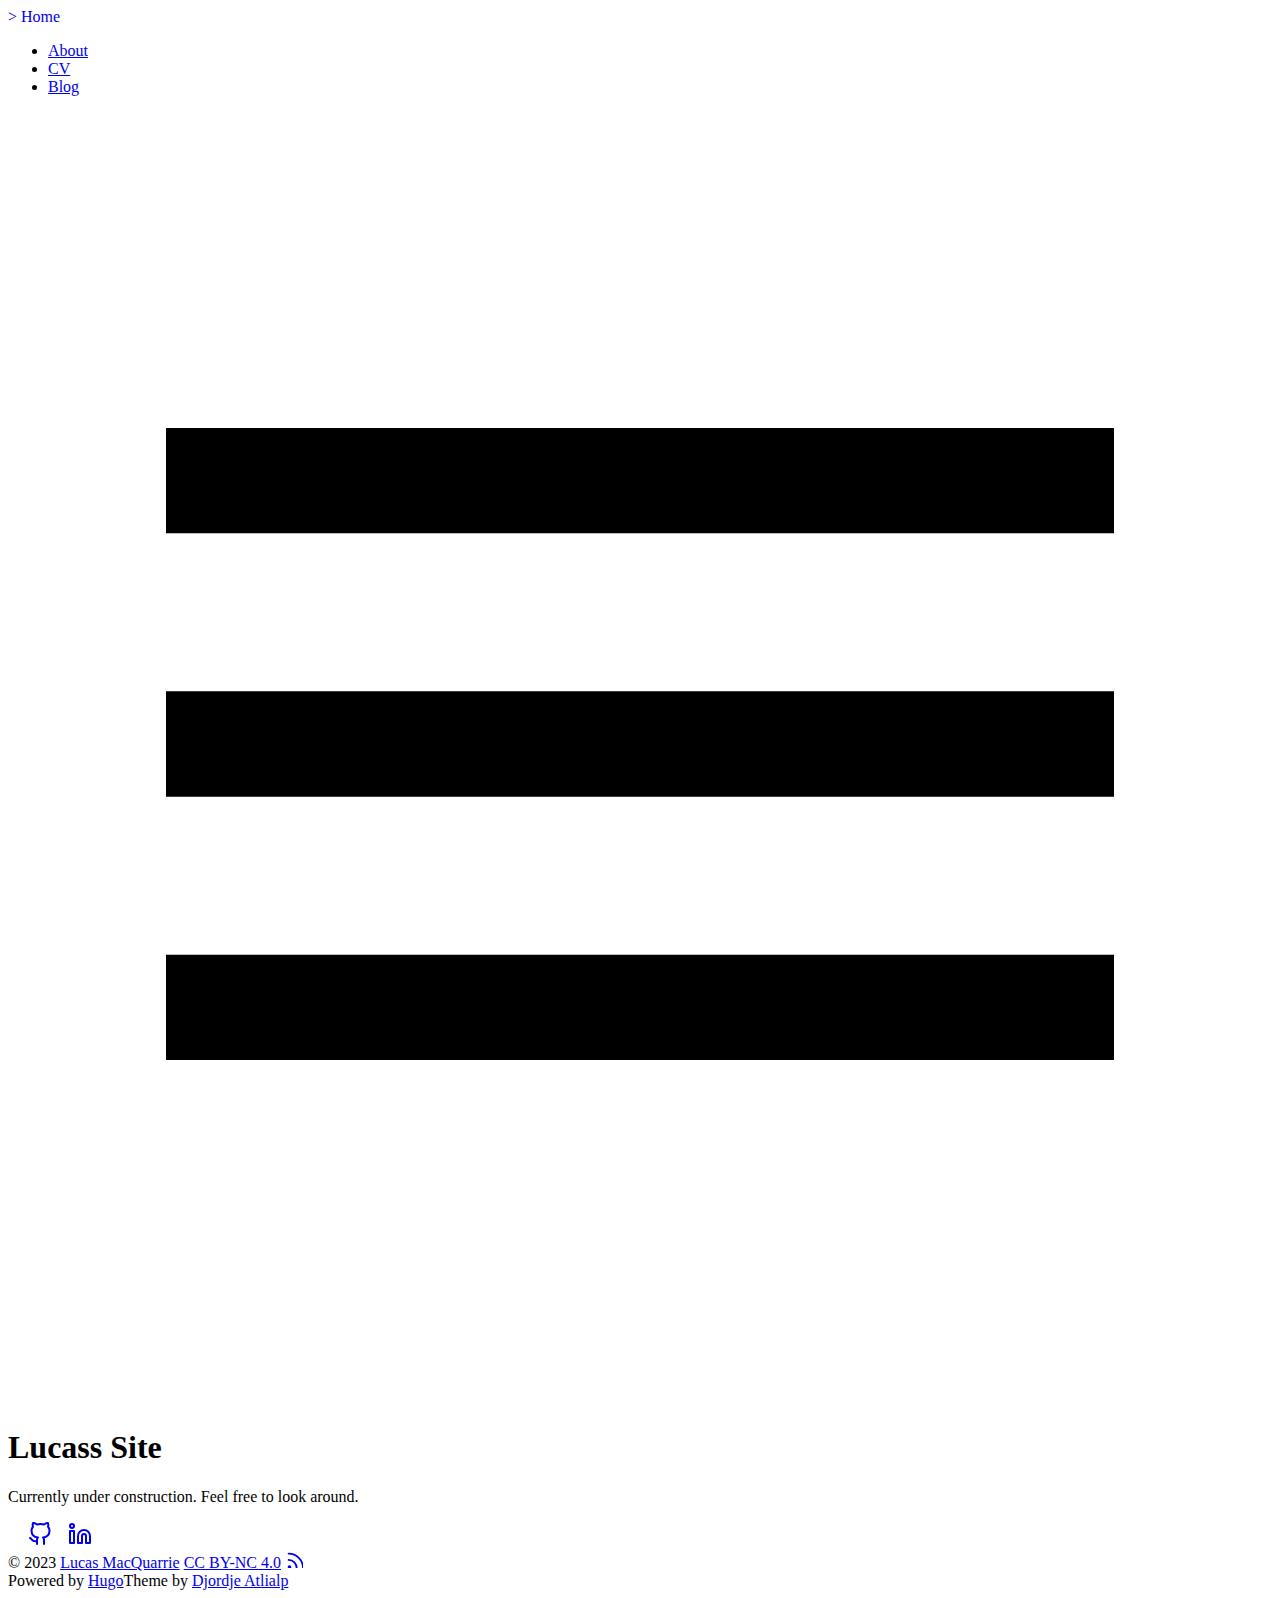
==== commit 0aa4d469: "utterances, mathjax, and menus." ====
--- a/index.html
+++ b/index.html
@@ -1,22 +1,22 @@
 <!DOCTYPE html>
 <html lang="en">
     <head>
-	<meta name="generator" content="Hugo 0.145.0">
+	<meta name="generator" content="Hugo 0.145.0"><script src="/livereload.js?mindelay=10&amp;v=2&amp;port=1313&amp;path=livereload" data-no-instant defer></script>
         <meta charset="UTF-8">
 <meta http-equiv="X-UA-Compatible" content="ie=edge">
 
 <meta name="viewport" content="width=device-width, initial-scale=1, shrink-to-fit=no">
 <meta name="author" content="">
-<meta name="description" content="" />
+<meta name="description" content="Currently under construction. Feel free to look around." />
 <meta name="keywords" content="" />
 <meta name="robots" content="noodp" />
 <meta name="theme-color" content="" />
-<link rel="canonical" href="https://macquarrielucas.github.io/" />
+<link rel="canonical" href="http://localhost:1313/" />
 
 
     <title>
         
-            My New Hugo Site 
+            Lucass Site  — Hello Friend NG Theme 
         
     </title>
 
@@ -24,28 +24,42 @@
 
 
 
-  <link rel="stylesheet" href="/main.min.244183cde1a38e0b08f82c11791181288f9aac1cc9618cd6f4e9e7710c5768ba.css" integrity="sha256-JEGDzeGjjgsI&#43;CwReRGBKI&#43;arBzJYYzW9OnncQxXaLo=" crossorigin="anonymous">
+  <link rel="stylesheet" href="http://localhost:1313/main.min.244183cde1a38e0b08f82c11791181288f9aac1cc9618cd6f4e9e7710c5768ba.css" integrity="sha256-JEGDzeGjjgsI&#43;CwReRGBKI&#43;arBzJYYzW9OnncQxXaLo=" crossorigin="anonymous">
 
 
 
 
 
-    <link rel="apple-touch-icon" sizes="180x180" href="/apple-touch-icon.png">
-    <link rel="icon" type="image/png" sizes="32x32" href="/favicon-32x32.png">
-    <link rel="icon" type="image/png" sizes="16x16" href="/favicon-16x16.png">
-    <link rel="manifest" href="/site.webmanifest">
-    <link rel="mask-icon" href="/safari-pinned-tab.svg" color="">
-    <link rel="shortcut icon" href="/favicon.ico">
+    <link rel="apple-touch-icon" sizes="180x180" href="http://localhost:1313/apple-touch-icon.png">
+    <link rel="icon" type="image/png" sizes="32x32" href="http://localhost:1313/favicon-32x32.png">
+    <link rel="icon" type="image/png" sizes="16x16" href="http://localhost:1313/favicon-16x16.png">
+    <link rel="manifest" href="http://localhost:1313/site.webmanifest">
+    <link rel="mask-icon" href="http://localhost:1313/safari-pinned-tab.svg" color="">
+    <link rel="shortcut icon" href="http://localhost:1313/favicon.ico">
     <meta name="msapplication-TileColor" content="">
 
 
 
-  <meta itemprop="name" content="My New Hugo Site">
+  <meta itemprop="name" content="Lucass Site">
+  <meta itemprop="description" content="Nice theme for homepages and blogs">
   <meta itemprop="datePublished" content="2025-03-16T07:14:20-03:00">
   <meta itemprop="dateModified" content="2025-03-16T07:14:20-03:00">
+  <meta itemprop="image" content="http://localhost:1313/">
 
-  <meta name="twitter:card" content="summary">
-  <meta name="twitter:title" content="My New Hugo Site">
+  <meta name="twitter:card" content="summary_large_image">
+  <meta name="twitter:image" content="http://localhost:1313/">
+  <meta name="twitter:title" content="Lucass Site">
+  <meta name="twitter:description" content="Nice theme for homepages and blogs">
+
+
+
+    <meta property="og:url" content="http://localhost:1313/">
+  <meta property="og:site_name" content="Lucass Site">
+  <meta property="og:title" content="Lucass Site">
+  <meta property="og:description" content="Nice theme for homepages and blogs">
+  <meta property="og:locale" content="en">
+  <meta property="og:type" content="website">
+    <meta property="og:image" content="http://localhost:1313/">
 
 
 
@@ -54,8 +68,9 @@
 
 
 
+<link rel="alternate" type="application/rss+xml" href="http://localhost:1313/index.xml" title="Lucass Site" />
 
-<link rel="alternate" type="application/rss+xml" href="https://macquarrielucas.github.io/index.xml" title="My New Hugo Site" />
+
 
 
 
@@ -74,12 +89,12 @@
         <div class="container">
             <header class="header">
     <span class="header__inner">
-        <a href="/" style="text-decoration: none;">
+        <a href="http://localhost:1313/" style="text-decoration: none;">
     <div class="logo">
         
-            <span class="logo__mark">></span>
+            <span class="logo__mark">&gt;</span>
             <span class="logo__text ">
-                hello</span>
+                Home</span>
             <span class="logo__cursor" style=
                   "
                    
@@ -91,6 +106,22 @@
 
 
         <span class="header__right">
+                <nav class="menu">
+    <ul class="menu__inner"><li><a href="http://localhost:1313/about/">About</a></li><li><a href="http://localhost:1313/CV/">CV</a></li><li><a href="http://localhost:1313/posts/">Blog</a></li>
+    </ul>
+</nav>
+
+                <span class="menu-trigger">
+                    <svg xmlns="http://www.w3.org/2000/svg" viewBox="0 0 24 24">
+                        <path d="M0 0h24v24H0z" fill="none"/>
+                        <path d="M3 18h18v-2H3v2zm0-5h18v-2H3v2zm0-7v2h18V6H3z"/>
+                    </svg>
+                </span>
+                <span class="theme-toggle not-selectable"><svg class="theme-toggler" width="24" height="24" viewBox="0 0 48 48" fill="none" xmlns="http://www.w3.org/2000/svg">
+   <path d="M22 41C32.4934 41 41 32.4934 41 22C41 11.5066 32.4934 3 22
+   3C11.5066 3 3 11.5066 3 22C3 32.4934 11.5066 41 22 41ZM7 22C7
+   13.7157 13.7157 7 22 7V37C13.7157 37 7 30.2843 7 22Z"/>
+ </svg></span>
         </span>
     </span>
 </header>
@@ -102,9 +133,13 @@
         <div>
             
 
-            <h1>My New Hugo Site</h1>
+            <h1>Lucass Site</h1>
 
             
+    <p>Currently under construction. Feel free to look around.</p>
+                <div>
+                    &nbsp; <a href="mailto:macquarrielucas@gmail.com"  rel="me noopener " title="Macquarrielucas@gmail.com"></a> &nbsp;&nbsp; <a href="https://github.com/macquarrielucas"  rel="me noopener " title="Github"><svg xmlns="http://www.w3.org/2000/svg" width="24" height="24" viewBox="0 0 24 24" fill="none" stroke="currentColor" stroke-width="2" stroke-linecap="round" stroke-linejoin="round"><path d="M9 19c-5 1.5-5-2.5-7-3m14 6v-3.87a3.37 3.37 0 0 0-.94-2.61c3.14-.35 6.44-1.54 6.44-7A5.44 5.44 0 0 0 20 4.77 5.07 5.07 0 0 0 19.91 1S18.73.65 16 2.48a13.38 13.38 0 0 0-7 0C6.27.65 5.09 1 5.09 1A5.07 5.07 0 0 0 5 4.77a5.44 5.44 0 0 0-1.5 3.78c0 5.42 3.3 6.61 6.44 7A3.37 3.37 0 0 0 9 18.13V22"></path></svg></a> &nbsp;&nbsp; <a href="https://kr.linkedin.com/in/lucasmacquarrie"  rel="me noopener " title="Linkedin"><svg xmlns="http://www.w3.org/2000/svg" width="24" height="24" viewBox="0 0 24 24" fill="none" stroke="currentColor" stroke-width="2" stroke-linecap="round" stroke-linejoin="round"><path d="M16 8a6 6 0 0 1 6 6v7h-4v-7a2 2 0 0 0-2-2 2 2 0 0 0-2 2v7h-4v-7a6 6 0 0 1 6-6z"></path><rect x="2" y="9" width="4" height="12"></rect><circle cx="4" cy="4" r="2"></circle></svg></a> &nbsp;
+                </div>
         </div>
     </main>
 
@@ -113,6 +148,22 @@
             
                 <footer class="footer">
     
+    <div class="footer__inner">
+        <div class="footer__content">
+            <span>&copy; 2023</span>
+            <span><a href="http://localhost:1313/">Lucas MacQuarrie</a></span>
+            <span><a href="https://creativecommons.org/licenses/by-nc/4.0/" target="_blank" rel="noopener">CC BY-NC 4.0</a></span>
+            <span><a href="http://localhost:1313/posts/index.xml" target="_blank" title="rss"><svg xmlns="http://www.w3.org/2000/svg" width="18" height="18" viewBox="0 0 20 20" fill="none" stroke="currentColor" stroke-width="2" stroke-linecap="round" stroke-linejoin="round" class="feather feather-rss"><path d="M4 11a9 9 0 0 1 9 9"></path><path d="M4 4a16 16 0 0 1 16 16"></path><circle cx="5" cy="19" r="1"></circle></svg></a></span>
+            
+        </div>
+    </div>
+    
+    
+    <div class="footer__inner">
+        <div class="footer__content">
+            <span>Powered by <a href="http://gohugo.io">Hugo</a></span><span>Theme by <a href="https://github.com/rhazdon">Djordje Atlialp</a></span>
+        </div>
+    </div>
     
 </footer>
 
@@ -123,7 +174,7 @@
 
 
 
-<script type="text/javascript" src="/bundle.min.e89fda0f29b95d33f6f4224dd9e5cf69d84aff3818be2b0d73e731689cc374261b016d17d46f8381962fb4a1577ba3017b1f23509d894f6e66431f988c00889e.js" integrity="sha512-6J/aDym5XTP29CJN2eXPadhK/zgYvisNc&#43;cxaJzDdCYbAW0X1G&#43;DgZYvtKFXe6MBex8jUJ2JT25mQx&#43;YjACIng=="></script>
+<script type="text/javascript" src="http://localhost:1313/bundle.min.e89fda0f29b95d33f6f4224dd9e5cf69d84aff3818be2b0d73e731689cc374261b016d17d46f8381962fb4a1577ba3017b1f23509d894f6e66431f988c00889e.js" integrity="sha512-6J/aDym5XTP29CJN2eXPadhK/zgYvisNc&#43;cxaJzDdCYbAW0X1G&#43;DgZYvtKFXe6MBex8jUJ2JT25mQx&#43;YjACIng=="></script>
 
 
 
